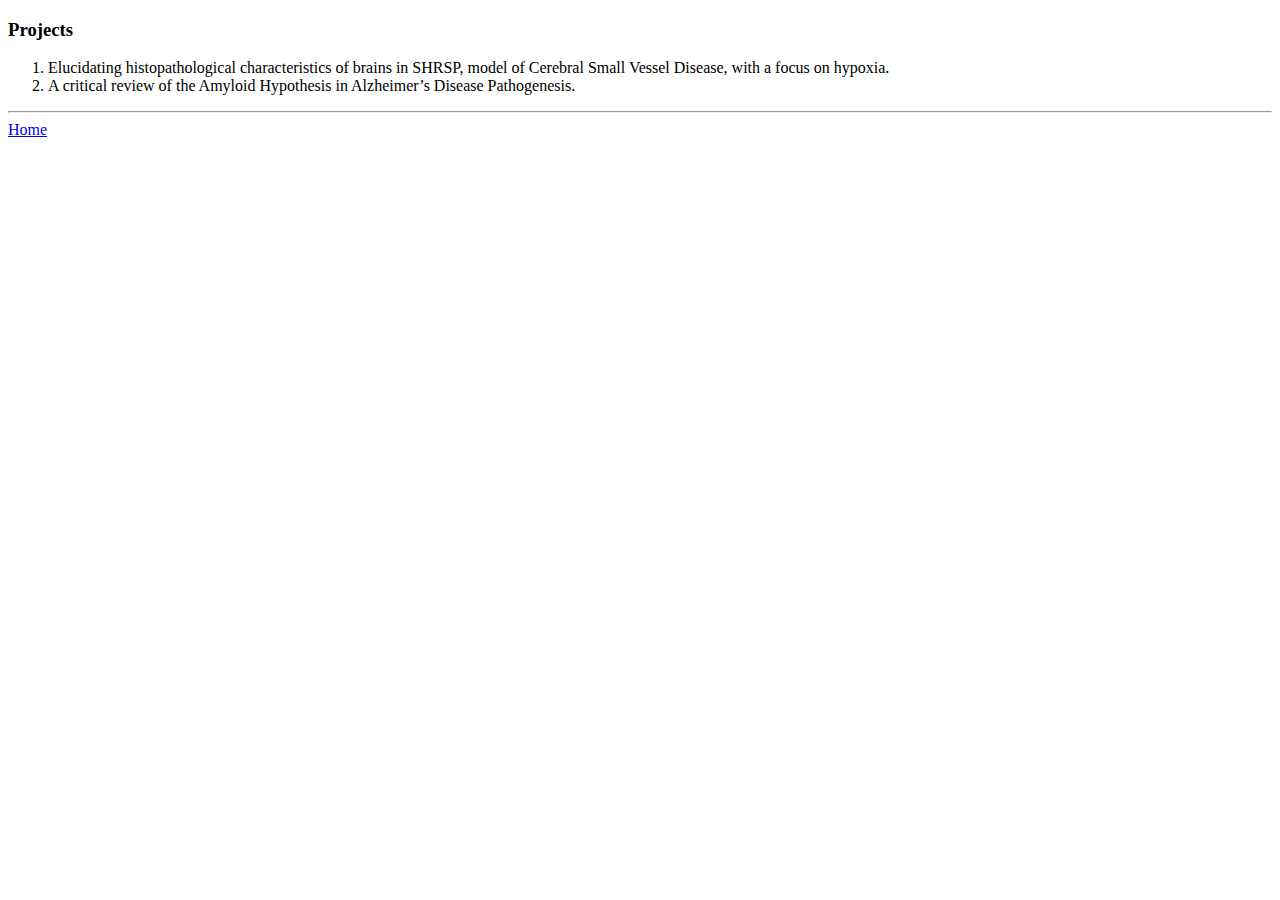
==== projects.html @ 8739d2dd "Added initial CV website files" ====
<!DOCTYPE html>
<html lang="en" dir="ltr">
  <head>
    <meta charset="utf-8">
    <title>Projects</title>
  </head>
  <body>
    <h3>Projects</h3>
    <ol>
      <li>Elucidating histopathological characteristics of brains in SHRSP, model of Cerebral Small Vessel Disease, with a focus on hypoxia.</li>
      <li>A critical review of the Amyloid Hypothesis in Alzheimer’s Disease Pathogenesis.</li>
    </ol>
  </body>
  <hr>
  <a href="index.html">Home</a>
</html>
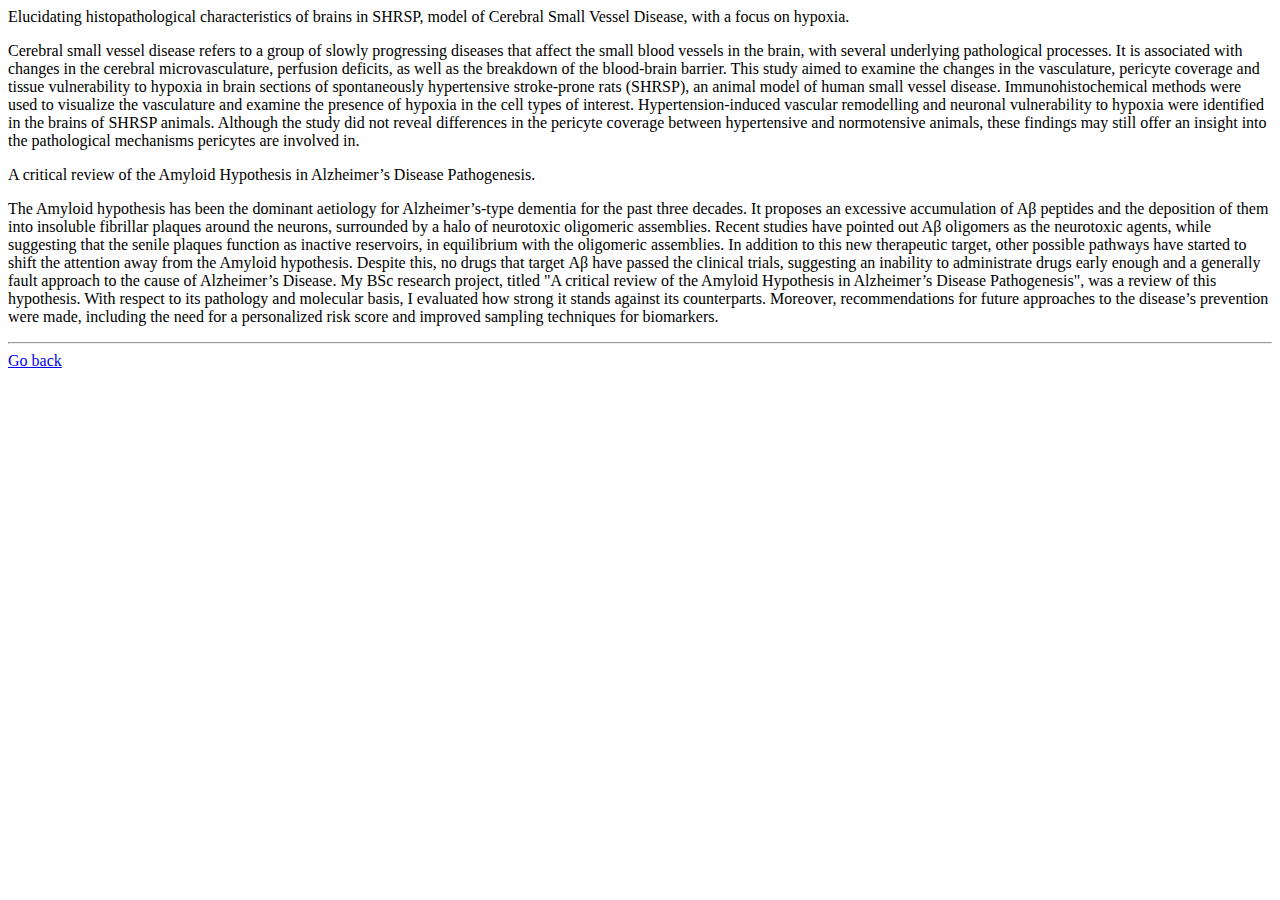
==== commit 46fcafa7: "Add files via upload" ====
--- a/projects.html
+++ b/projects.html
@@ -2,15 +2,23 @@
 <html lang="en" dir="ltr">
   <head>
     <meta charset="utf-8">
-    <title>Projects</title>
+    <title>Research projects</title>
+    <link rel="stylesheet" href="css/styles.css">
+    <link rel="icon" href="favicon.ico?v=2">
   </head>
   <body>
-    <h3>Projects</h3>
-    <ol>
-      <li>Elucidating histopathological characteristics of brains in SHRSP, model of Cerebral Small Vessel Disease, with a focus on hypoxia.</li>
-      <li>A critical review of the Amyloid Hypothesis in Alzheimer’s Disease Pathogenesis.</li>
-    </ol>
+    <div class="top-container"></div>
+
+    <li class="project-title"> Elucidating histopathological characteristics of brains in SHRSP, model of Cerebral Small Vessel Disease, with a focus on hypoxia.</li>
+    <p class="abstract"> Cerebral small vessel disease refers to a group of slowly progressing diseases that affect the small blood vessels in the brain, with several underlying pathological processes. It is associated with changes in the cerebral microvasculature, perfusion deficits, as well as the breakdown of the blood-brain barrier. This study aimed to examine the changes in the vasculature, pericyte coverage and tissue vulnerability to hypoxia in brain sections of spontaneously hypertensive stroke-prone rats (SHRSP), an animal model of human small vessel disease. Immunohistochemical methods were used to visualize the vasculature and examine the presence of hypoxia in the cell types of interest. Hypertension-induced vascular remodelling and neuronal vulnerability to hypoxia were identified in the brains of SHRSP animals. Although the study did not reveal differences in the pericyte coverage between hypertensive and normotensive animals, these findings may still offer an insight into the pathological mechanisms pericytes are involved in.</p>
+
+    <li class="project-title">A critical review of the Amyloid Hypothesis in Alzheimer’s Disease Pathogenesis.</li>
+    <p class="abstract">The Amyloid hypothesis has been the dominant aetiology for Alzheimer’s-type dementia for the past three decades. It proposes an excessive accumulation of Aβ peptides and the deposition of them into insoluble fibrillar plaques around the neurons, surrounded by a halo of neurotoxic oligomeric assemblies. Recent studies have pointed out Aβ oligomers as the neurotoxic agents, while suggesting that the senile plaques function as inactive reservoirs, in equilibrium with the oligomeric assemblies. In addition to this new therapeutic target, other possible pathways have started to shift the attention away from the Amyloid hypothesis. Despite this, no drugs that target Αβ have passed the clinical trials, suggesting an inability to administrate drugs early enough and a generally fault approach to the cause of Alzheimer’s Disease. My BSc research project, titled "A critical review of the Amyloid Hypothesis in Alzheimer’s Disease Pathogenesis", was a review of this hypothesis. With respect to its pathology and molecular basis, I evaluated how strong it stands against its counterparts. Moreover, recommendations for future approaches to the disease’s prevention were made, including the need for a personalized risk score and improved sampling techniques for biomarkers.
+    </p>
+
+
+  <hr class="hr-projects">
+  <a class="a-projects" href="index.html">Go back</a>
+
   </body>
-  <hr>
-  <a href="index.html">Home</a>
 </html>
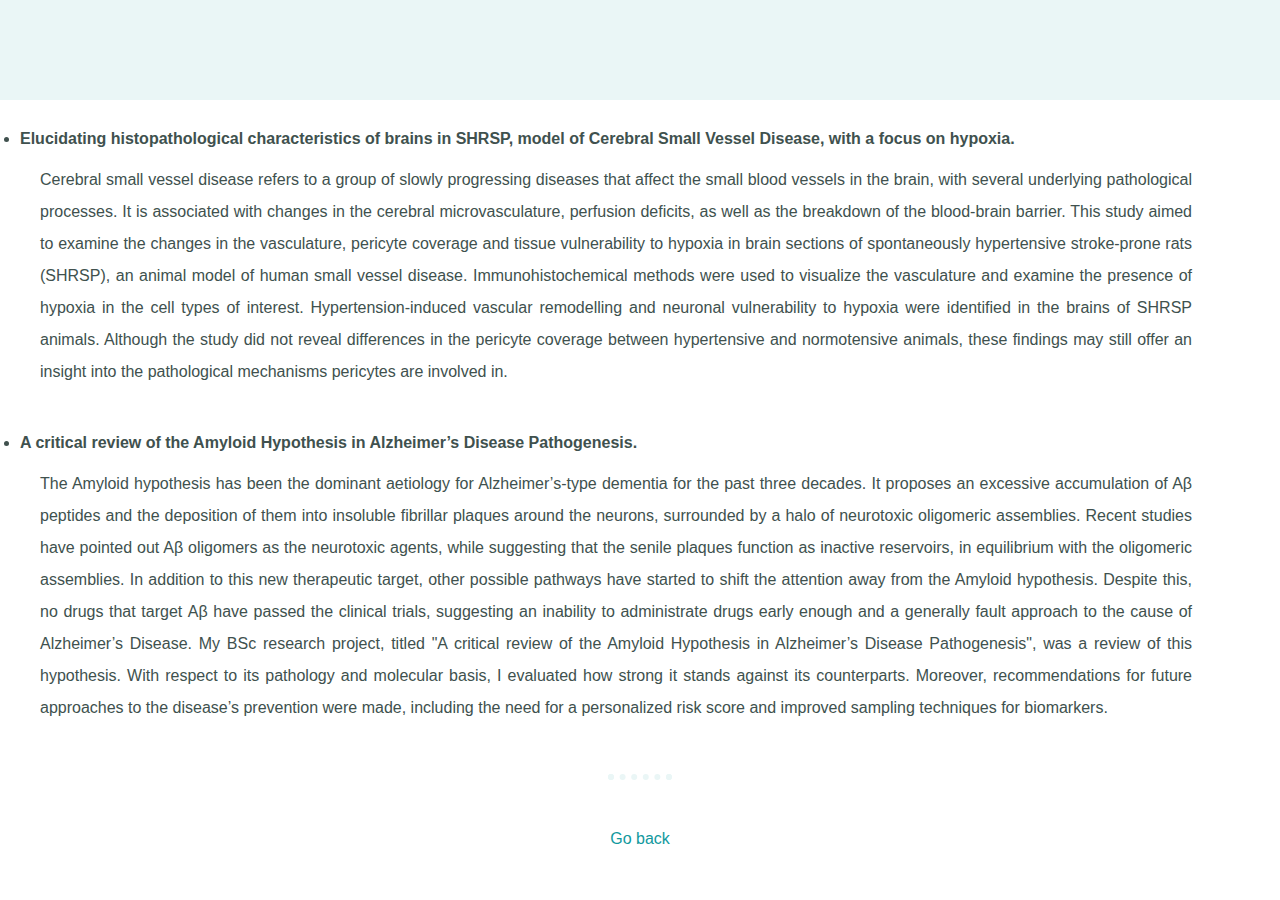
==== commit c782583e: "Update projects.html" ====
--- a/projects.html
+++ b/projects.html
@@ -3,7 +3,7 @@
   <head>
     <meta charset="utf-8">
     <title>Research projects</title>
-    <link rel="stylesheet" href="css/styles.css">
+    <link rel="stylesheet" href="styles.css">
     <link rel="icon" href="favicon.ico?v=2">
   </head>
   <body>
--- a/styles.css
+++ b/styles.css
@@ -0,0 +1,137 @@
+body {
+  color: #40514E;
+  margin: 0;
+  text-align:center;
+  font-family: "Helvetica Neue", Helvetica, Arial, sans-serif;
+  padding-bottom:
+}
+
+h1 {
+  margin: 50px auto 0 auto;
+  font-family: "Sacramento", serif;
+  font-size: 5.625rem;
+  line-height: 2;
+}
+
+h2 {
+  font-family: "Montserrat", sans-serif;
+  font-size: 2.5rem;
+  font-weight: normal;
+  padding-bottom: 10px;
+}
+
+h3 {
+  font-family: "Montserrat", sans-serif;
+  color: #11999E;
+}
+
+a {
+  color: #11999E;
+  text-decoration: none;
+}
+
+a:hover {
+  color: #395B64;
+}
+
+p {
+  line-height: 2;
+}
+
+hr {
+  border: dotted #EAF6F6 6px;
+  border-bottom: none;
+  width: 4%;
+  margin: 90px auto 90px auto;
+}
+
+.intro {
+  width: 30%;
+  margin: auto;
+}
+
+.top-container {
+  padding-top: 100px;
+  background-color: #EAF6F6;
+  position: relative;
+}
+
+.middle-container {
+  margin: 100px 0;
+}
+
+.bottom-container {
+  background-color: #EAF6F6;
+  padding: 50px 0 20px;
+}
+
+.skill-row {
+  width: 50%;
+  margin: 100px auto 10px auto;
+  line-height: 2;
+  text-align: left;
+}
+
+.code-img {
+  width: 25%;
+  float: right;
+  margin-left: 30px;
+}
+
+.brain-img {
+  width: 25%;
+  float: left;
+  margin-right: 30px;
+}
+
+.bottom-cloud {
+  position: absolute;
+  left: 250px;
+  bottom: 300px;
+}
+
+.top-cloud {
+  position: absolute;
+  right: 300px;
+  top: 40px;
+}
+
+
+.cv {
+  width: 50%;
+  margin: 150px auto 160px auto;
+  text-align: center;
+  font-weight: bold;
+}
+
+.cv-img {
+  float: none;
+  position: absolute;
+  right: 690px;
+}
+
+.copyright {
+  font-size: 0.75rem;
+  padding: 20px 0;
+}
+
+.project-title {
+  font-weight: bold;
+  text-align: left;
+  margin-left: 20px;
+  padding-top: 30px;
+}
+
+.abstract {
+  text-align: justify;
+  margin-left: 40px;
+  width: 90%;
+}
+
+.hr-projects {
+  margin: 50px auto 50px auto;
+}
+
+.a-projects {
+  padding-bottom: 50px;
+}
